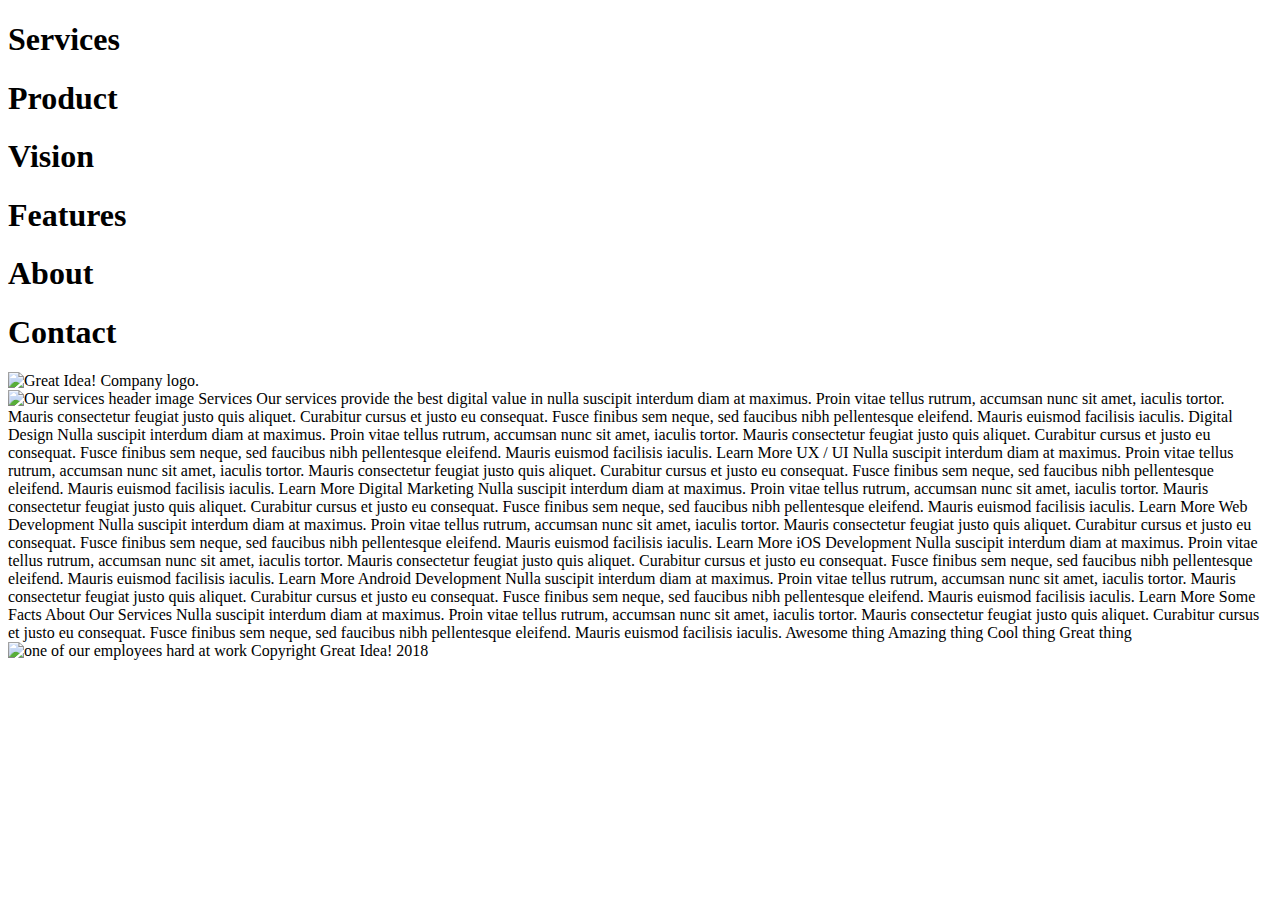
==== great-idea/services.html @ 9d602d9c "refactored index.html to use flexbox instead of inline styles" ====
<!doctype html>

<html lang="en">

<head>
  <meta charset="utf-8">

  <title>Great Idea!</title>

  <link href="https://fonts.googleapis.com/css?family=Bangers|Titillium+Web" rel="stylesheet">
  <link rel="stylesheet" href="css/style.css">

  <!--[if lt IE 9]>
    <script src="https://cdnjs.cloudflare.com/ajax/libs/html5shiv/3.7.3/html5shiv.js"></script>
  <![endif]-->
</head>

<body>


  <div class="wrapper">
    <header>
      <h1>
        Services
      </h1>
      <h1>
        Product
      </h1>
      <h1>
        Vision
      </h1>
      <h1>
        Features
      </h1>
      <h1>
        About
      </h1>
      <h1>
        Contact
      </h1>
      <img class="logo" src="img/logo.png" alt="Great Idea! Company logo.">
    </header>



    <img class="services-header-img" src="img/services-header.jpg" alt="Our services header image">

    Services

    Our services provide the best digital value in nulla suscipit interdum diam at maximus. Proin vitae tellus rutrum,
    accumsan nunc sit amet, iaculis tortor. Mauris consectetur feugiat justo quis aliquet. Curabitur cursus et justo eu
    consequat. Fusce finibus sem neque, sed faucibus nibh pellentesque eleifend. Mauris euismod facilisis iaculis.


    Digital Design

    Nulla suscipit interdum diam at maximus. Proin vitae tellus rutrum, accumsan nunc sit amet, iaculis tortor. Mauris
    consectetur feugiat justo quis aliquet. Curabitur cursus et justo eu consequat. Fusce finibus sem neque, sed
    faucibus nibh pellentesque
    eleifend. Mauris euismod facilisis iaculis.

    Learn More



    UX / UI

    Nulla suscipit interdum diam at maximus. Proin vitae tellus rutrum, accumsan nunc sit amet, iaculis tortor. Mauris
    consectetur feugiat justo quis aliquet. Curabitur cursus et justo eu consequat. Fusce finibus sem neque, sed
    faucibus nibh pellentesque
    eleifend. Mauris euismod facilisis iaculis.

    Learn More



    Digital Marketing

    Nulla suscipit interdum diam at maximus. Proin vitae tellus rutrum, accumsan nunc sit amet, iaculis tortor. Mauris
    consectetur feugiat justo quis aliquet. Curabitur cursus et justo eu consequat. Fusce finibus sem neque, sed
    faucibus nibh pellentesque
    eleifend. Mauris euismod facilisis iaculis.

    Learn More



    Web Development

    Nulla suscipit interdum diam at maximus. Proin vitae tellus rutrum, accumsan nunc sit amet, iaculis tortor. Mauris
    consectetur feugiat justo quis aliquet. Curabitur cursus et justo eu consequat. Fusce finibus sem neque, sed
    faucibus nibh pellentesque
    eleifend. Mauris euismod facilisis iaculis.

    Learn More



    iOS Development

    Nulla suscipit interdum diam at maximus. Proin vitae tellus rutrum, accumsan nunc sit amet, iaculis tortor. Mauris
    consectetur feugiat justo quis aliquet. Curabitur cursus et justo eu consequat. Fusce finibus sem neque, sed
    faucibus nibh pellentesque
    eleifend. Mauris euismod facilisis iaculis.

    Learn More



    Android Development

    Nulla suscipit interdum diam at maximus. Proin vitae tellus rutrum, accumsan nunc sit amet, iaculis tortor. Mauris
    consectetur feugiat justo quis aliquet. Curabitur cursus et justo eu consequat. Fusce finibus sem neque, sed
    faucibus nibh pellentesque
    eleifend. Mauris euismod facilisis iaculis.

    Learn More


    Some Facts About Our Services

    Nulla suscipit interdum diam at maximus. Proin vitae tellus rutrum, accumsan nunc sit amet, iaculis tortor. Mauris
    consectetur feugiat justo quis aliquet. Curabitur cursus et justo eu consequat. Fusce finibus sem neque, sed
    faucibus nibh pellentesque
    eleifend. Mauris euismod facilisis iaculis.


    Awesome thing
    Amazing thing
    Cool thing
    Great thing

    <img class="services-info-img" src="img/services-info.png" alt="one of our employees hard at work">

    Copyright Great Idea! 2018
  </div>

</body>

</html>
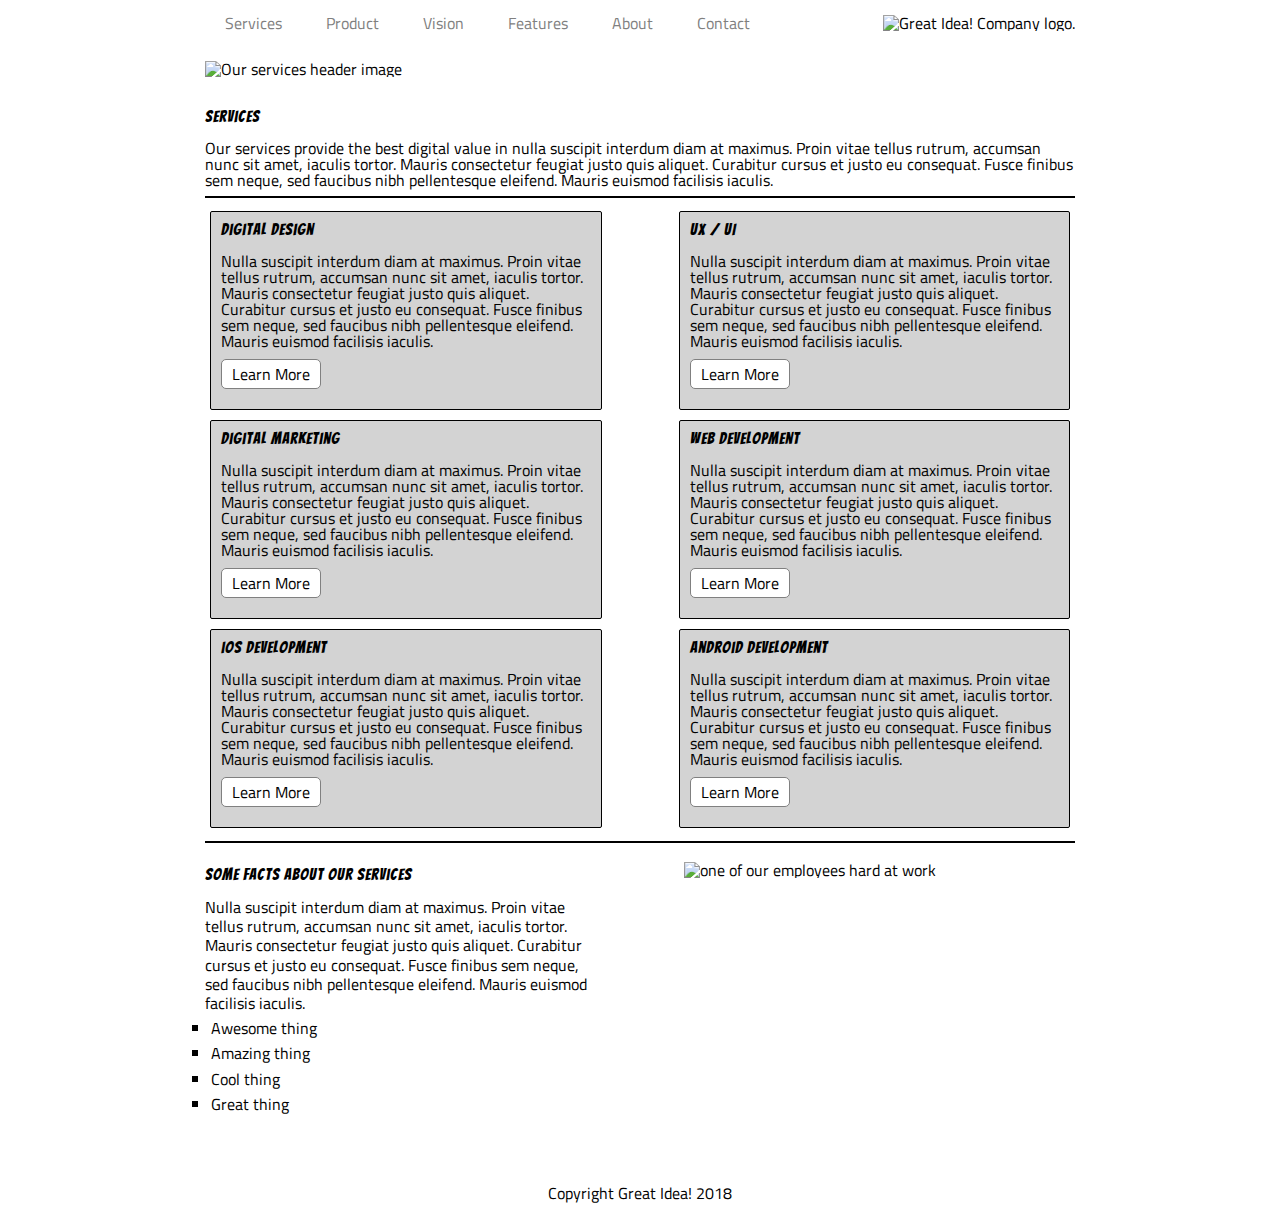
==== commit 18ebcbad: "final version 1" ====
--- a/great-idea/services.html
+++ b/great-idea/services.html
@@ -8,7 +8,7 @@
   <title>Great Idea!</title>
 
   <link href="https://fonts.googleapis.com/css?family=Bangers|Titillium+Web" rel="stylesheet">
-  <link rel="stylesheet" href="css/style.css">
+  <link rel="stylesheet" href="css/services.css">
 
   <!--[if lt IE 9]>
     <script src="https://cdnjs.cloudflare.com/ajax/libs/html5shiv/3.7.3/html5shiv.js"></script>
@@ -17,124 +17,167 @@
 
 <body>
 
-
   <div class="wrapper">
     <header>
-      <h1>
-        Services
-      </h1>
-      <h1>
-        Product
-      </h1>
-      <h1>
-        Vision
-      </h1>
-      <h1>
-        Features
-      </h1>
-      <h1>
-        About
-      </h1>
-      <h1>
-        Contact
-      </h1>
-      <img class="logo" src="img/logo.png" alt="Great Idea! Company logo.">
+      <div class="main-header">
+        <nav>
+          <a href="#">Services</a>
+          <a href="#">Product</a>
+          <a href="#">Vision</a>
+          <a href="#">Features</a>
+          <a href="#">About</a>
+          <a href="#">Contact</a>
+        </nav>
+        <div class="logo">
+          <img src="img/logo.png" alt="Great Idea! Company logo.">
+        </div>
+      </div>
+
     </header>
 
+    <img class="services-header-img" src="img/services-header.jpg" alt="Our services header image">
+    <br />
+    <br/>
+    <div class="content">
+      <div class="services-intro">
+        <h1>
+          Services
+        </h1>
+
+        Our services provide the best digital value in nulla suscipit interdum diam at maximus. Proin vitae tellus
+        rutrum,
+        accumsan nunc sit amet, iaculis tortor. Mauris consectetur feugiat justo quis aliquet. Curabitur cursus et justo
+        eu
+        consequat. Fusce finibus sem neque, sed faucibus nibh pellentesque eleifend. Mauris euismod facilisis iaculis.
+      </div>
+      <hr />
 
 
-    <img class="services-header-img" src="img/services-header.jpg" alt="Our services header image">
+      <div class="services">
+        <div class="left">
+          <h2>
+            Digital Design
+          </h2>
 
-    Services
+          Nulla suscipit interdum diam at maximus. Proin vitae tellus rutrum, accumsan nunc sit amet, iaculis tortor.
+          Mauris
+          consectetur feugiat justo quis aliquet. Curabitur cursus et justo eu consequat. Fusce finibus sem neque, sed
+          faucibus nibh pellentesque
+          eleifend. Mauris euismod facilisis iaculis.
 
-    Our services provide the best digital value in nulla suscipit interdum diam at maximus. Proin vitae tellus rutrum,
-    accumsan nunc sit amet, iaculis tortor. Mauris consectetur feugiat justo quis aliquet. Curabitur cursus et justo eu
-    consequat. Fusce finibus sem neque, sed faucibus nibh pellentesque eleifend. Mauris euismod facilisis iaculis.
+          <div class="learn-more">
+            <a href="#">Learn More</a>
+          </div>
+        </div>
+
+        <div class="right">
+          <h2>
+            UX / UI
+          </h2>
+
+          Nulla suscipit interdum diam at maximus. Proin vitae tellus rutrum, accumsan nunc sit amet, iaculis tortor.
+          Mauris
+          consectetur feugiat justo quis aliquet. Curabitur cursus et justo eu consequat. Fusce finibus sem neque, sed
+          faucibus nibh pellentesque
+          eleifend. Mauris euismod facilisis iaculis.
+
+          <div class="learn-more">
+            <a href="#">Learn More</a>
+          </div>
+        </div>
+
+        <div class="left">
+          <h2>
+            Digital Marketing
+          </h2>
+
+          Nulla suscipit interdum diam at maximus. Proin vitae tellus rutrum, accumsan nunc sit amet, iaculis tortor.
+          Mauris
+          consectetur feugiat justo quis aliquet. Curabitur cursus et justo eu consequat. Fusce finibus sem neque, sed
+          faucibus nibh pellentesque
+          eleifend. Mauris euismod facilisis iaculis.
+
+          <div class="learn-more">
+            <a href="#">Learn More</a>
+          </div>
+        </div>
+        <div class="right">
+
+          <h2>
+            Web Development
+          </h2>
+
+          Nulla suscipit interdum diam at maximus. Proin vitae tellus rutrum, accumsan nunc sit amet, iaculis tortor.
+          Mauris
+          consectetur feugiat justo quis aliquet. Curabitur cursus et justo eu consequat. Fusce finibus sem neque, sed
+          faucibus nibh pellentesque
+          eleifend. Mauris euismod facilisis iaculis.
+
+          <div class="learn-more">
+            <a href="#">Learn More</a>
+          </div>
+        </div>
+
+        <div class="left">
+          <h2>
+            iOS Development
+          </h2>
+
+          Nulla suscipit interdum diam at maximus. Proin vitae tellus rutrum, accumsan nunc sit amet, iaculis tortor.
+          Mauris
+          consectetur feugiat justo quis aliquet. Curabitur cursus et justo eu consequat. Fusce finibus sem neque, sed
+          faucibus nibh pellentesque
+          eleifend. Mauris euismod facilisis iaculis.
+
+          <div class="learn-more">
+            <a href="#">Learn More</a>
+          </div>
+        </div>
+        <div class="right">
+          <h2>
+            Android Development
+          </h2>
+
+          Nulla suscipit interdum diam at maximus. Proin vitae tellus rutrum, accumsan nunc sit amet, iaculis tortor.
+          Mauris
+          consectetur feugiat justo quis aliquet. Curabitur cursus et justo eu consequat. Fusce finibus sem neque, sed
+          faucibus nibh pellentesque
+          eleifend. Mauris euismod facilisis iaculis.
+
+          <div class="learn-more">
+            <a href="#">Learn More</a>
+          </div>
+        </div>
+      </div>
 
 
-    Digital Design
+      <hr />
+      <br />
+      <h2>Some Facts About Our Services</h2>
+      <div class="copy">
+        <div class="services-info">
+          Nulla suscipit interdum diam at maximus. Proin vitae tellus rutrum, accumsan nunc sit amet, iaculis tortor.
+          Mauris
+          consectetur feugiat justo quis aliquet. Curabitur cursus et justo eu consequat. Fusce finibus sem neque, sed
+          faucibus nibh pellentesque
+          eleifend. Mauris euismod facilisis iaculis.
 
-    Nulla suscipit interdum diam at maximus. Proin vitae tellus rutrum, accumsan nunc sit amet, iaculis tortor. Mauris
-    consectetur feugiat justo quis aliquet. Curabitur cursus et justo eu consequat. Fusce finibus sem neque, sed
-    faucibus nibh pellentesque
-    eleifend. Mauris euismod facilisis iaculis.
-
-    Learn More
+          <ul>
+            <li> Awesome thing</li>
+            <li>Amazing thing</li>
+            <li>Cool thing</li>
+            <li>Great thing</li>
+          </ul>
+        </div>
+        <img class="services-info-img" src="img/services-info.png" alt="one of our employees hard at work">
+      </div>
+    </div>
 
 
-
-    UX / UI
-
-    Nulla suscipit interdum diam at maximus. Proin vitae tellus rutrum, accumsan nunc sit amet, iaculis tortor. Mauris
-    consectetur feugiat justo quis aliquet. Curabitur cursus et justo eu consequat. Fusce finibus sem neque, sed
-    faucibus nibh pellentesque
-    eleifend. Mauris euismod facilisis iaculis.
-
-    Learn More
-
-
-
-    Digital Marketing
-
-    Nulla suscipit interdum diam at maximus. Proin vitae tellus rutrum, accumsan nunc sit amet, iaculis tortor. Mauris
-    consectetur feugiat justo quis aliquet. Curabitur cursus et justo eu consequat. Fusce finibus sem neque, sed
-    faucibus nibh pellentesque
-    eleifend. Mauris euismod facilisis iaculis.
-
-    Learn More
-
-
-
-    Web Development
-
-    Nulla suscipit interdum diam at maximus. Proin vitae tellus rutrum, accumsan nunc sit amet, iaculis tortor. Mauris
-    consectetur feugiat justo quis aliquet. Curabitur cursus et justo eu consequat. Fusce finibus sem neque, sed
-    faucibus nibh pellentesque
-    eleifend. Mauris euismod facilisis iaculis.
-
-    Learn More
-
-
-
-    iOS Development
-
-    Nulla suscipit interdum diam at maximus. Proin vitae tellus rutrum, accumsan nunc sit amet, iaculis tortor. Mauris
-    consectetur feugiat justo quis aliquet. Curabitur cursus et justo eu consequat. Fusce finibus sem neque, sed
-    faucibus nibh pellentesque
-    eleifend. Mauris euismod facilisis iaculis.
-
-    Learn More
-
-
-
-    Android Development
-
-    Nulla suscipit interdum diam at maximus. Proin vitae tellus rutrum, accumsan nunc sit amet, iaculis tortor. Mauris
-    consectetur feugiat justo quis aliquet. Curabitur cursus et justo eu consequat. Fusce finibus sem neque, sed
-    faucibus nibh pellentesque
-    eleifend. Mauris euismod facilisis iaculis.
-
-    Learn More
-
-
-    Some Facts About Our Services
-
-    Nulla suscipit interdum diam at maximus. Proin vitae tellus rutrum, accumsan nunc sit amet, iaculis tortor. Mauris
-    consectetur feugiat justo quis aliquet. Curabitur cursus et justo eu consequat. Fusce finibus sem neque, sed
-    faucibus nibh pellentesque
-    eleifend. Mauris euismod facilisis iaculis.
-
-
-    Awesome thing
-    Amazing thing
-    Cool thing
-    Great thing
-
-    <img class="services-info-img" src="img/services-info.png" alt="one of our employees hard at work">
-
+  </div>
+  <div class="copyright">
     Copyright Great Idea! 2018
   </div>
-
 </body>
 
 </html>--- a/great-idea/css/services.css
+++ b/great-idea/css/services.css
@@ -0,0 +1,149 @@
+/* http://meyerweb.com/eric/tools/css/reset/ 
+   v2.0 | 20110126
+   License: none (public domain)
+*/
+
+html, body, div, span, applet, object, iframe,
+h1, h2, h3, h4, h5, h6, p, blockquote, pre,
+a, abbr, acronym, address, big, cite, code,
+del, dfn, em, img, ins, kbd, q, s, samp,
+small, strike, strong, sub, sup, tt, var,
+b, u, i, center,
+dl, dt, dd, ol, ul, li,
+fieldset, form, label, legend,
+table, caption, tbody, tfoot, thead, tr, th, td,
+article, aside, canvas, details, embed, 
+figure, figcaption, footer, header, hgroup, 
+menu, nav, output, ruby, section, summary,
+time, mark, audio, video {
+	margin: 0;
+	padding: 0;
+	border: 0;
+	font-size: 100%;
+	font: inherit;
+	vertical-align: baseline;
+}
+/* HTML5 display-role reset for older browsers */
+article, aside, details, figcaption, figure, 
+footer, header, hgroup, menu, nav, section {
+	display: block;
+}
+body {
+	line-height: 1;
+}
+ol, ul {
+	list-style: none;
+}
+blockquote, q {
+	quotes: none;
+}
+blockquote:before, blockquote:after,
+q:before, q:after {
+	content: '';
+	content: none;
+}
+table {
+	border-collapse: collapse;
+	border-spacing: 0;
+}
+
+/* Set every element's box-sizing to border-box */
+* {
+    box-sizing: border-box;
+}
+
+html, body {
+    height: 100%;
+    font-family: 'Titillium Web', sans-serif;
+}
+
+h1, h2, h3, h4, h5 {
+    font-family: 'Bangers', cursive;
+    letter-spacing: 1px;
+    margin-bottom: 15px;
+}
+
+.wrapper {
+    width: 900px;
+    margin: 0 auto;
+    padding: 15px;
+    display: flex;
+    flex-direction: column;
+}
+header {
+	display: flex;
+	flex-direction: column;
+}
+.main-header {
+	display: flex;
+	flex-direction: row;
+	justify-content: space-between;
+	align-items: flex-start;
+	margin-bottom: 30px;
+}
+nav a {
+	text-decoration: none;
+	color: grey;
+	padding: 20px;
+}
+
+.services {
+    display: flex;
+    flex-wrap: wrap;
+    justify-content: space-between;
+}
+.left, .right {
+    flex-basis: 45%;
+    border: 1px solid black;
+    border-radius: 2px;
+    background-color: lightgray;
+    margin: 5px;
+    padding: 10px;
+
+}
+.learn-more {
+    display: flex;
+    align-items: center;
+    justify-content: center;
+    margin-top: 10px;
+    margin-bottom: 10px;
+    border: 1px solid grey;
+    border-radius: 5px;
+    background: white;
+    width: 100px;
+    height: 30px;
+}
+.learn-more a {
+    text-decoration: none;
+    color: black;
+}
+li {
+    list-style-type: square;
+    margin: 6px;
+}
+.copy{
+    display: flex;
+    flex-direction: row;
+    justify-content: space-between;
+    align-items: flex-start;
+    
+}
+.services-info {
+    flex-basis: 45%;
+    margin-bottom: 10px;
+    line-height: 1.2em;
+}
+.services-info-img {
+    width: 45%;
+    height: 40%;
+    margin-top: -36px;
+}
+hr {
+    border: 1px solid black;
+}
+
+.copyright {
+    text-align: center;
+    margin: 10px;
+    padding: 30px;
+}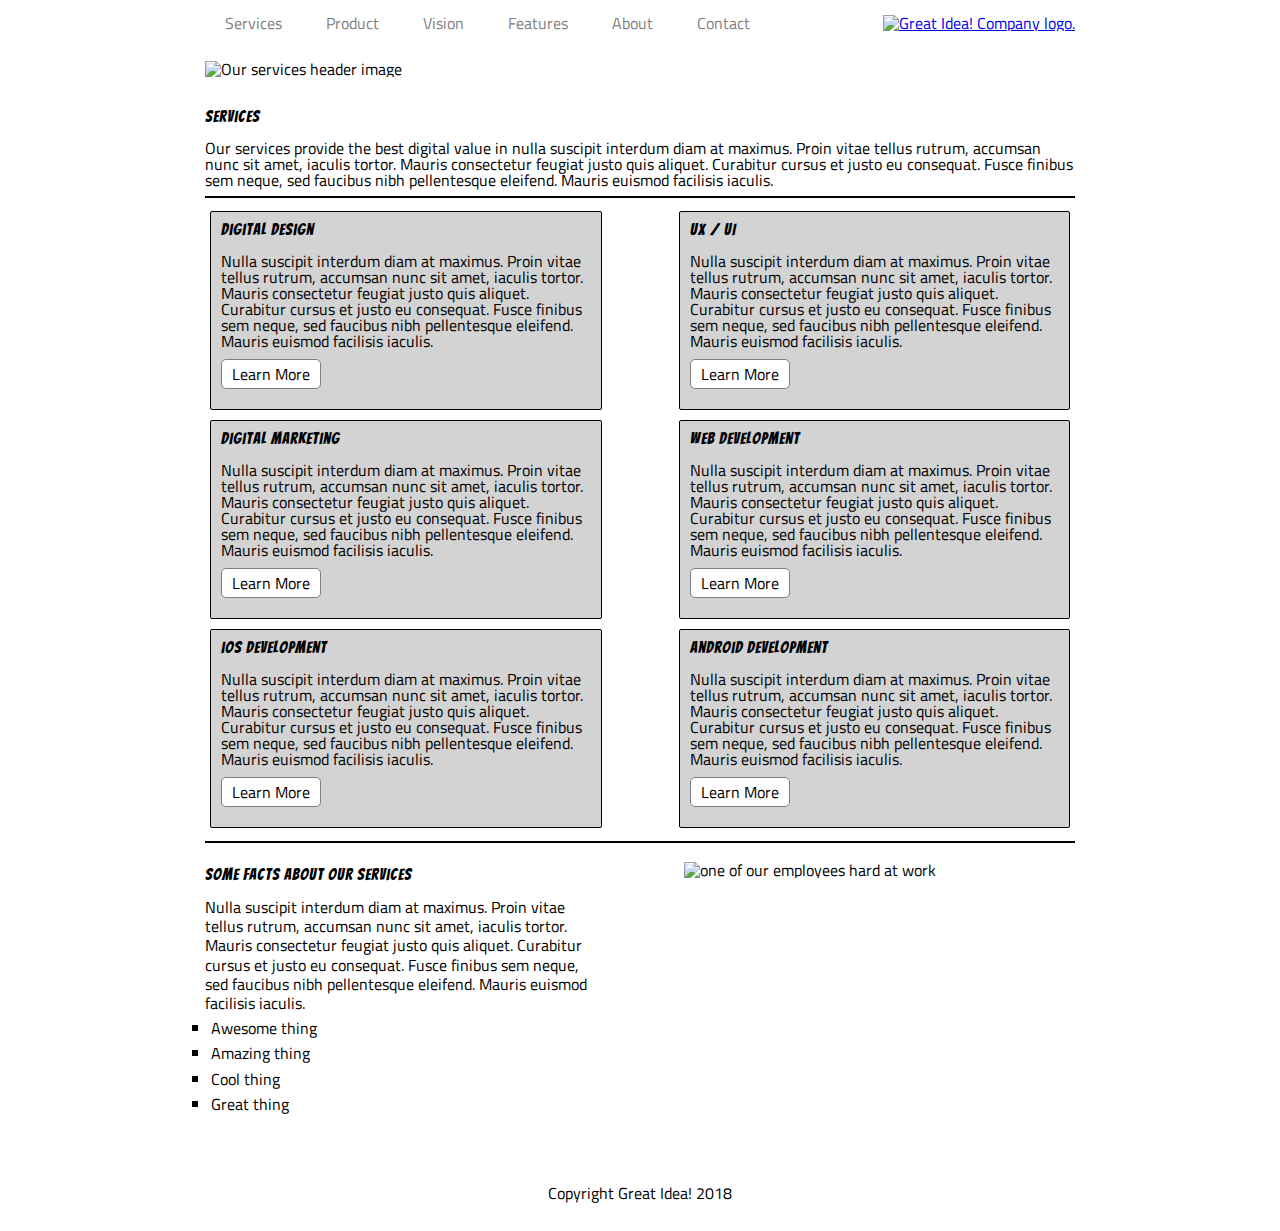
==== commit 49ac7c7d: "final tweaks - change services.html  title and add link back to index.html" ====
--- a/great-idea/services.html
+++ b/great-idea/services.html
@@ -5,7 +5,7 @@
 <head>
   <meta charset="utf-8">
 
-  <title>Great Idea!</title>
+  <title>Great Idea! - Services</title>
 
   <link href="https://fonts.googleapis.com/css?family=Bangers|Titillium+Web" rel="stylesheet">
   <link rel="stylesheet" href="css/services.css">
@@ -29,7 +29,7 @@
           <a href="#">Contact</a>
         </nav>
         <div class="logo">
-          <img src="img/logo.png" alt="Great Idea! Company logo.">
+          <a href="./index.html"><img src="img/logo.png" alt="Great Idea! Company logo."></a>
         </div>
       </div>
 
@@ -37,7 +37,7 @@
 
     <img class="services-header-img" src="img/services-header.jpg" alt="Our services header image">
     <br />
-    <br/>
+    <br />
     <div class="content">
       <div class="services-intro">
         <h1>
